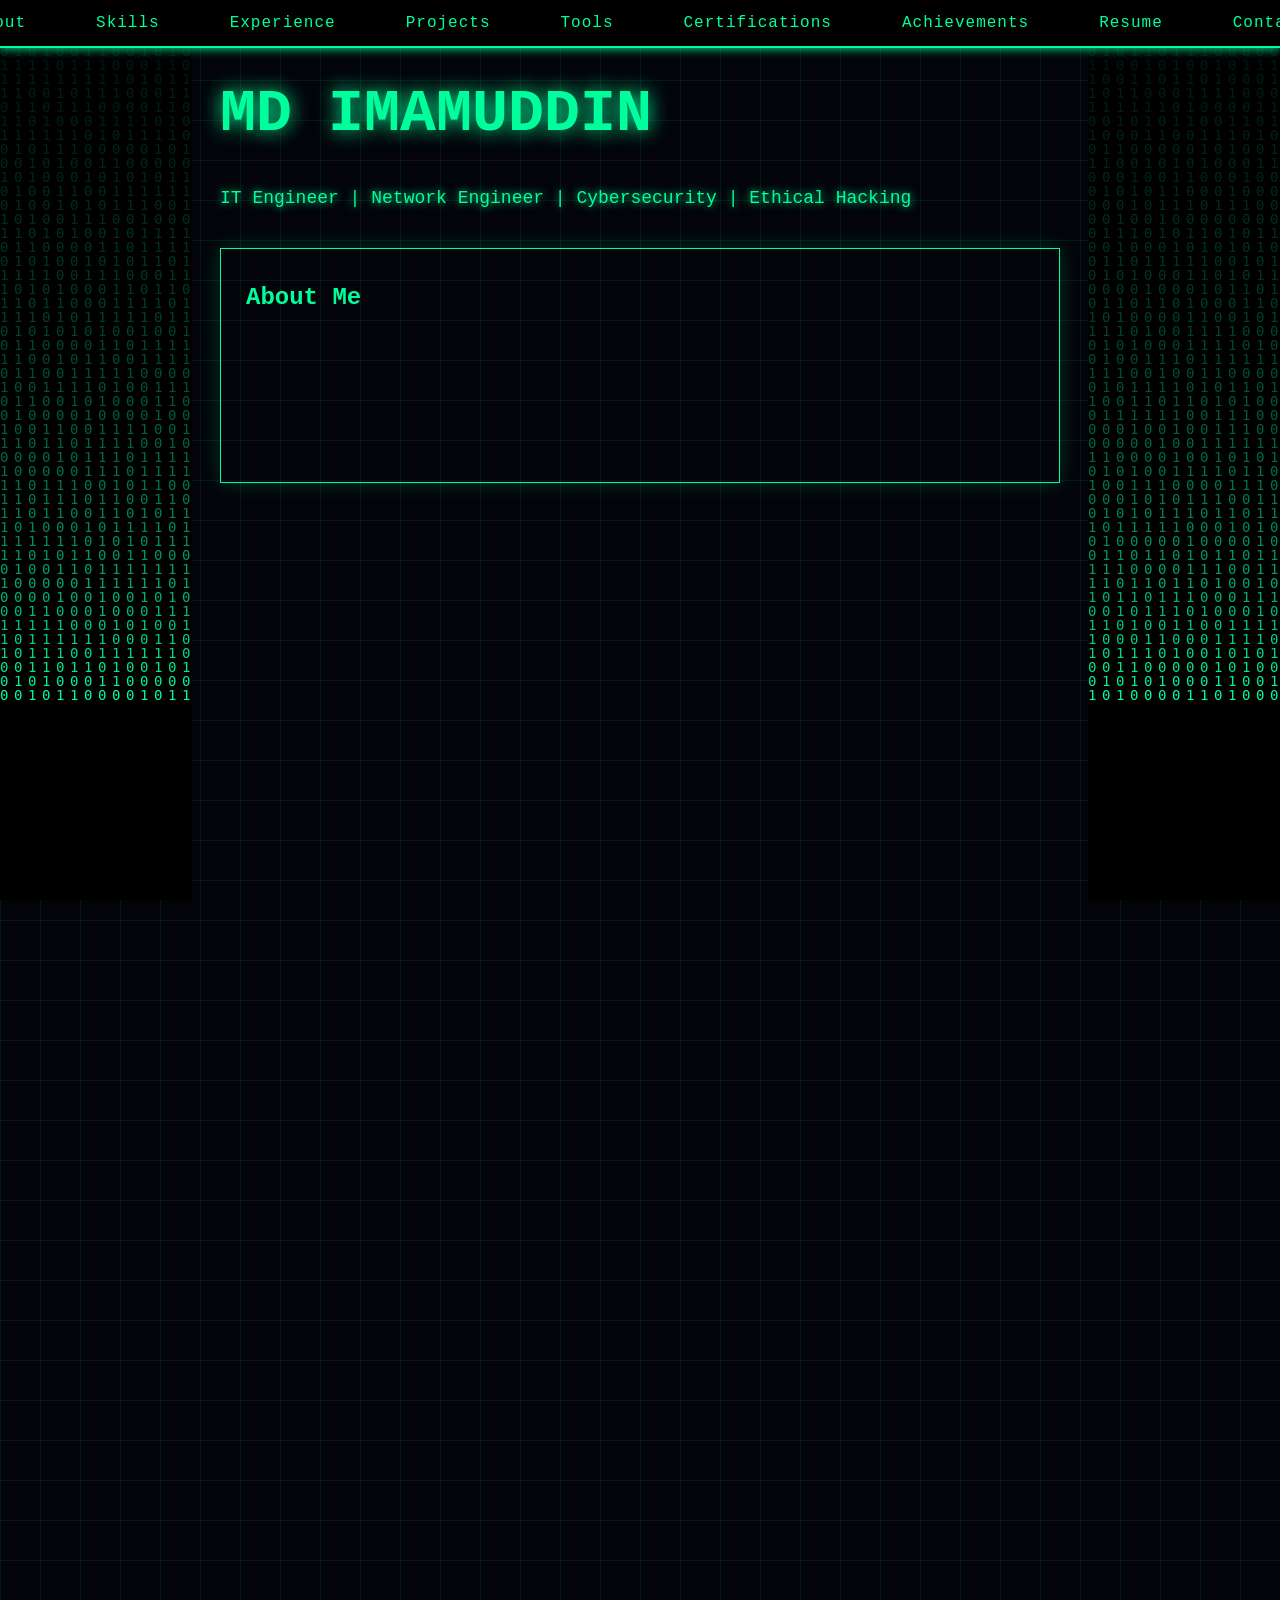
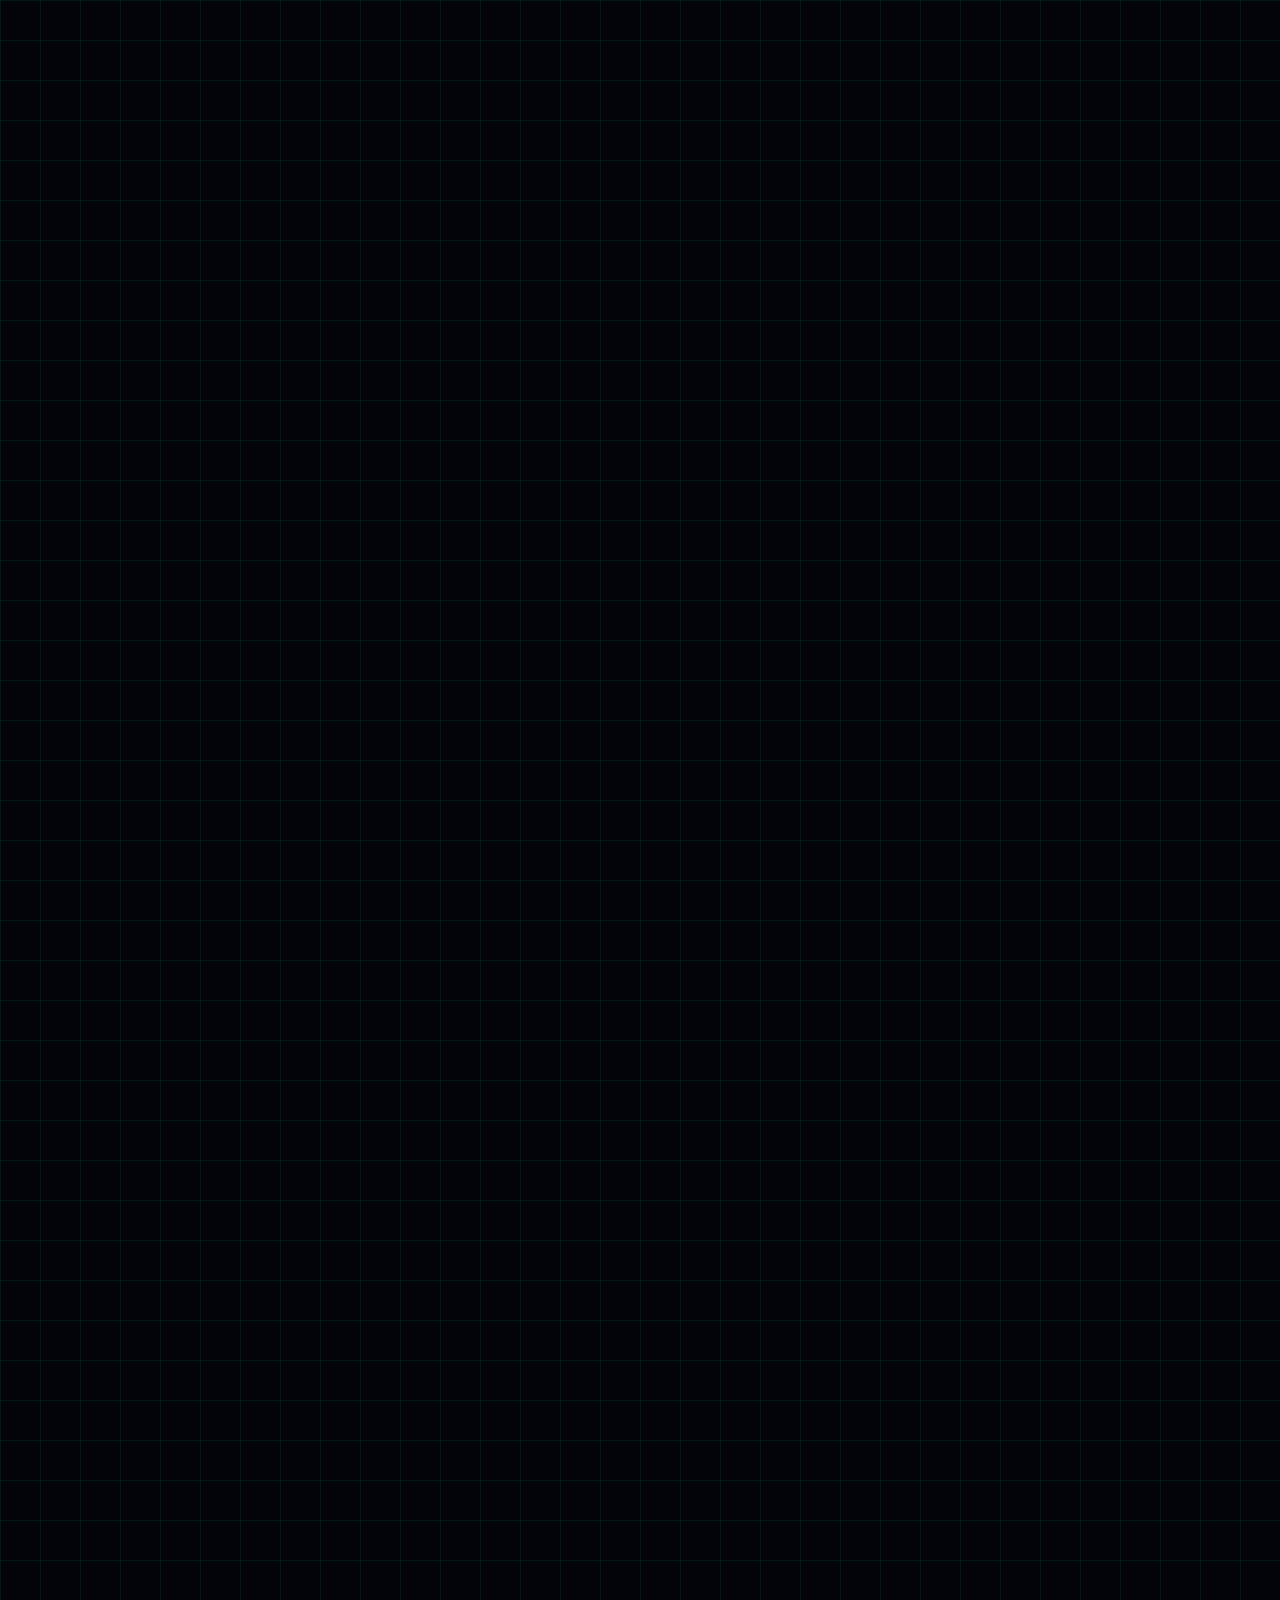
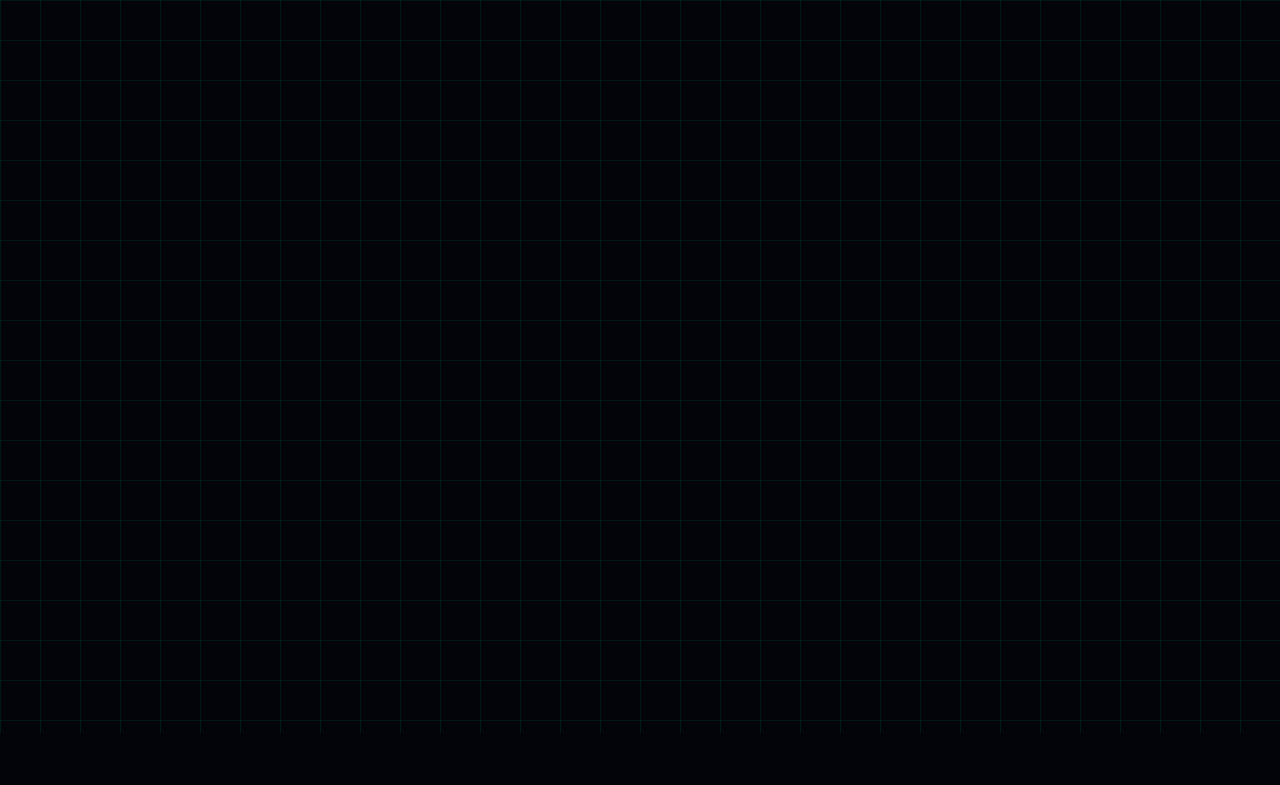
==== portfolio.html @ f70a4bce "Add files via upload" ====
<!DOCTYPE html>
<html lang="en">
<head>
<meta charset="UTF-8">
<title>MD IMAMUDDIN | Cyber Portfolio</title>
<link rel="stylesheet" href="style.css">
</head>

<body>
<div id="progressBar"></div>
<canvas id="matrixLeft"></canvas>
<canvas id="matrixRight"></canvas>

<nav>
<a href="#about">About</a>
<a href="#skills">Skills</a>
<a href="#experience">Experience</a>
<a href="#projects">Projects</a>
<a href="#tools">Tools</a>
<a href="#certification">Certifications</a>
<a href="#achievement">Achievements</a>
<a href="#resume">Resume</a>
<a href="#contact">Contact</a>
</nav>

<div class="container">

<h1 class="title glitch">MD IMAMUDDIN</h1>

<p class="subtitle type">
IT Engineer | Network Engineer | Cybersecurity | Ethical Hacking
</p>


<!-- ABOUT -->

<section id="about" class="box">

<h2 class="type">About Me</h2>

<p class="type">
Detail-oriented IT Engineer with 2+ years of experience in desktop support, 
networking, and large-scale government IT deployments. Strong expertise in incident management, 
system administration, and network troubleshooting, with a proven record of resolving 95%+ tickets within SLA and maintaining 99% system uptime.
Hands-on experience supporting biometric identification systems, Windows Server environments, VPNs, and IP-based networks. 
Currently pursuing BCA (Cloud & Security) with a career focus on Network & Cybersecurity roles.
</p>

</section>


<!-- SKILLS -->

<section id="skills" class="box">

<h2 class="type">Technical Skills</h2>

<div class="skill type">
<p>Operating Systems (Windows / Linux)</p>
<div class="bar"><div style="width:90%"></div></div>
</div>

<div class="skill type">
<p>Windows Server Administration</p>
<div class="bar"><div style="width:90%"></div></div>
</div>

<div class="skill type">
<p>Active Directory</p>
<div class="bar"><div style="width:85%"></div></div>
</div>

<div class="skill type">
<p>Networking (TCP/IP, DNS, DHCP, VPN)</p>
<div class="bar"><div style="width:90%"></div></div>
</div>

<div class="skill type">
<p>Routing Protocols (OSPF, RIP)</p>
<div class="bar"><div style="width:85%"></div></div>
</div>

<div class="skill type">
<p>Network Security / ACL</p>
<div class="bar"><div style="width:80%"></div></div>
</div>

<div class="skill type">
<p>Security & Monitoring (Kali Linux, Wireshark)</p>
<div class="bar"><div style="width:80%"></div></div>
</div>

<div class="skill type">
<p>Cloud & Virtualization (AWS EC2, VMware)</p>
<div class="bar"><div style="width:75%"></div></div>
</div>

</section>


<!-- EXPERIENCE -->

<section id="experience" class="box">

<h2 class="type">Professional Experience</h2>

<h3 class="type">IT Engineer – Transline Technologies Ltd.</h3>

<ul>
<li class="type">Managed enterprise IT infrastructure and networking</li>
<li class="type">Resolved hardware, software and network issues within SLA</li>
<li class="type">Configured VPN connectivity and IP networks</li>
<li class="type">Supported biometric systems and scanners</li>
</ul>

<h3 class="type">Desktop Support Engineer – VServ Infosystem Ltd.</h3>

<ul>
<li class="type">Provided L1/L2 support to 200+ corporate users</li>
<li class="type">Installed and configured Windows OS and drivers</li>
<li class="type">Managed VPN connectivity and remote desktop support</li>
<li class="type">Handled 500+ IT support tickets</li>
</ul>

</section>


<!-- PROJECTS -->

<section id="projects" class="box">
    

<h2 class="type">Networking & Infrastructure Labs & Projects</h2>
<div class="card type">

<h3>NCRB CrPIs (Criminal Procidure identification)</h3>

<p>
Provided IT infrastructure and network support for NCRB biometric
identification systems across multiple locations. Managed device
connectivity, VPN access and system troubleshooting ensuring
high availability of critical law-enforcement systems.
</p>

</div>

<div class="projects">

<div class="card type">
<h3>Active Directory Lab</h3>
<p>Configured Windows Server domain controller and user policies.</p>
</div>

<div class="card type">
<h3>WDS Deployment</h3>
<p>Network based Windows deployment using PXE boot.</p>
</div>

<div class="card type">
<h3>Enterprise Network Simulation</h3>
<p>Cisco Packet Tracer enterprise topology with VLAN & routing.</p>
</div>

<div class="card type">
<h3>OSPF Routing Lab</h3>
<p>Dynamic routing with multi-area OSPF configuration.</p>
</div>

<div class="card type">
<h3>HSRP Redundancy</h3>
<p>High availability gateway configuration using HSRP.</p>
</div>

<div class="card type">
<h3>GRE Tunnel</h3>
<p>Secure network tunneling configuration.</p>
</div>

</div>

</section>


<!-- TOOLS -->

<section id="tools" class="box">

<h2 class="type">Cybersecurity Tools</h2>

<div class="tools">

<div class="tool type">Kali Linux</div>
<div class="tool type">Wireshark</div>
<div class="tool type">Nmap</div>
<div class="tool type">Burp Suite</div>
<div class="tool type">Cisco Packet Tracer</div>
<div class="tool type">VMware</div>
<div class="tool type">Metasploit</div>
<div class="tool type">Nessus</div>

</div>

</section>


<!-- CERTIFICATIONS -->

<section id="certification" class="box">

<h2 class="type">Certifications</h2>

<ul>

<li class="type">CCNA – Routing & Switching</li>
<li class="type">Introduction to Ethical Hacking</li>
<li class="type">Introduction to Network Analysis</li>
<li class="type">Introduction to Generative AI</li>
<li class="type">Dark Web, Anonymity & Cryptocurrency – EC Council</li>

</ul>

</section>


<!-- ACHIEVEMENTS -->

<section id="achievement" class="box">

<h2 class="type">Achievements</h2>

<ul>

<li class="type">Maintained 99% infrastructure uptime</li>
<li class="type">Provided IT support to 200+ users</li>
<li class="type">Resolved 95%+ incidents within SLA</li>
<li class="type">Recognized for fast troubleshooting and support</li>

</ul>

</section>


<!-- RESUME -->

<section id="resume" class="box">

<h2 class="type">Resume</h2>

<a class="btn type" href="Imamuddin_IT-Engineer.docx" download>
Download Resume
</a>

</section>


<!-- CONTACT -->

<section id="contact" class="box">

<h2 class="type">Contact</h2>

<div class="contact-icons">

<a href="mailto:mdimamuddin4620@gmail.com" class="icon type">📧 Email</a>

<a href="https://www.linkedin.com/in/imam-tech-cybersecurity" target="_blank" class="icon type">💼 LinkedIn</a>

<a href="https://github.com/" target="_blank" class="icon type">💻 GitHub</a>

</div>

<p class="type">Location: New Delhi, India</p>

</section>

</div>

<script src="matrix.js"></script>
<canvas id="trail"></canvas>

</body>
</html>
---- style.css ----
body{
margin:0;
padding:0;
}

body{
background:#02040a;
color:#00ff9c;
font-family:Consolas,monospace;
margin:0;
padding:40px;

background-image:
linear-gradient(rgba(0,255,156,0.08) 1px, transparent 1px),
linear-gradient(90deg, rgba(0,255,156,0.08) 1px, transparent 1px);

background-size:40px 40px;
}

/* navbar */

nav{
position:fixed;
top:0;
left:0;
width:100%;
background:#000;
border-bottom:2px solid #00ff9c;
box-shadow:0 0 10px #00ff9c;
display:flex;
justify-content:center;
align-items:center;
gap:40px;
padding:14px 0;
z-index:100;
}

nav a{
color:#00ff9c;
text-decoration:none;
font-size:16px;
letter-spacing:1px;
}

nav a:hover{
text-shadow:
0 0 5px #00ff9c,
0 0 10px #00ff9c,
0 0 20px #00ff9c;
}

nav a{
color:#00ff9c;
margin:0 15px;
text-decoration:none;
}

nav a:hover{
text-shadow:0 0 10px #00ff9c;
}

/* container */

.container{
width:70%;
margin:auto;
}

/* title */

.title{
font-size:60px;
text-shadow:0 0 20px #00ff9c;
}

.subtitle{
font-size:18px;
margin-top:10px;
text-shadow:0 0 10px #00ff9c;
}

/* boxes */

.box{
border:1px solid #00ff9c;
padding:25px;
margin-top:40px;

box-shadow:0 0 20px #00ff9c33;

opacity:0;
transform:translateY(40px);
}

.box.show{
opacity:1;
transform:translateY(0);
transition:0.6s;
}

/* typing */

.type{
visibility:hidden;
display:block;
margin:10px 0;
}

/* skills */

.skill{
margin-top:15px;
}

.bar{
width:100%;
height:8px;
background:#111;
margin-top:5px;
}

.bar div{
height:8px;
background:#00ff9c;
}

/* projects */

.projects{
display:grid;
grid-template-columns:repeat(auto-fit,minmax(250px,1fr));
gap:20px;
}

.card{
border:1px solid #00ff9c;
padding:20px;
}

/* tools */

.tools{
display:grid;
grid-template-columns:repeat(auto-fit,minmax(120px,1fr));
gap:10px;
}

.tool{
border:1px solid #00ff9c;
padding:10px;
text-align:center;
}

/* button */

.btn{
display:inline-block;
padding:10px 20px;
border:1px solid #00ff9c;
color:#00ff9c;
text-decoration:none;
margin-top:10px;
}

.btn:hover{
box-shadow:0 0 10px #00ff9c;
}

/* contact */

.contact-icons{
display:flex;
gap:20px;
margin-top:15px;
}

.icon{
border:1px solid #00ff9c;
padding:10px 18px;
text-decoration:none;
color:#00ff9c;
}

/* MATRIX LEFT SIDE */

#matrixLeft{
position:fixed;
left:0;
top:0;
width:15%;
height:100%;
z-index:-1;
}

/* MATRIX RIGHT SIDE */

#matrixRight{
position:fixed;
right:0;
top:0;
width:15%;
height:100%;
z-index:-1;
}

#progressBar{

position:fixed;
top:0;
left:0;

height:4px;

background:#00ff9c;

width:0%;

z-index:999;

box-shadow:0 0 10px #00ff9c;

}

.glitch{

position:relative;

animation:glitch 2s infinite;

}

@keyframes glitch{

0%{text-shadow:2px 2px #00ff9c}
25%{text-shadow:-2px -2px #00e1ff}
50%{text-shadow:2px -2px #ff00c8}
75%{text-shadow:-2px 2px #00ff9c}
100%{text-shadow:2px 2px #00ff9c}

}

.reveal{

opacity:0;

transform:translateY(40px);

transition:1s ease;

}

.reveal.active{

opacity:1;

transform:translateY(0);

}

.bar div{

width:0;
transition:2s;

}

.click-effect{

position:fixed;

width:20px;
height:20px;

border:2px solid #00ff9c;

border-radius:50%;

pointer-events:none;

transform:translate(-50%,-50%);

animation:clickAnim 0.6s ease-out;

box-shadow:0 0 10px #00ff9c;

}

@keyframes clickAnim{

0%{
opacity:1;
transform:translate(-50%,-50%) scale(0.5);
}

100%{
opacity:0;
transform:translate(-50%,-50%) scale(4);
}

}
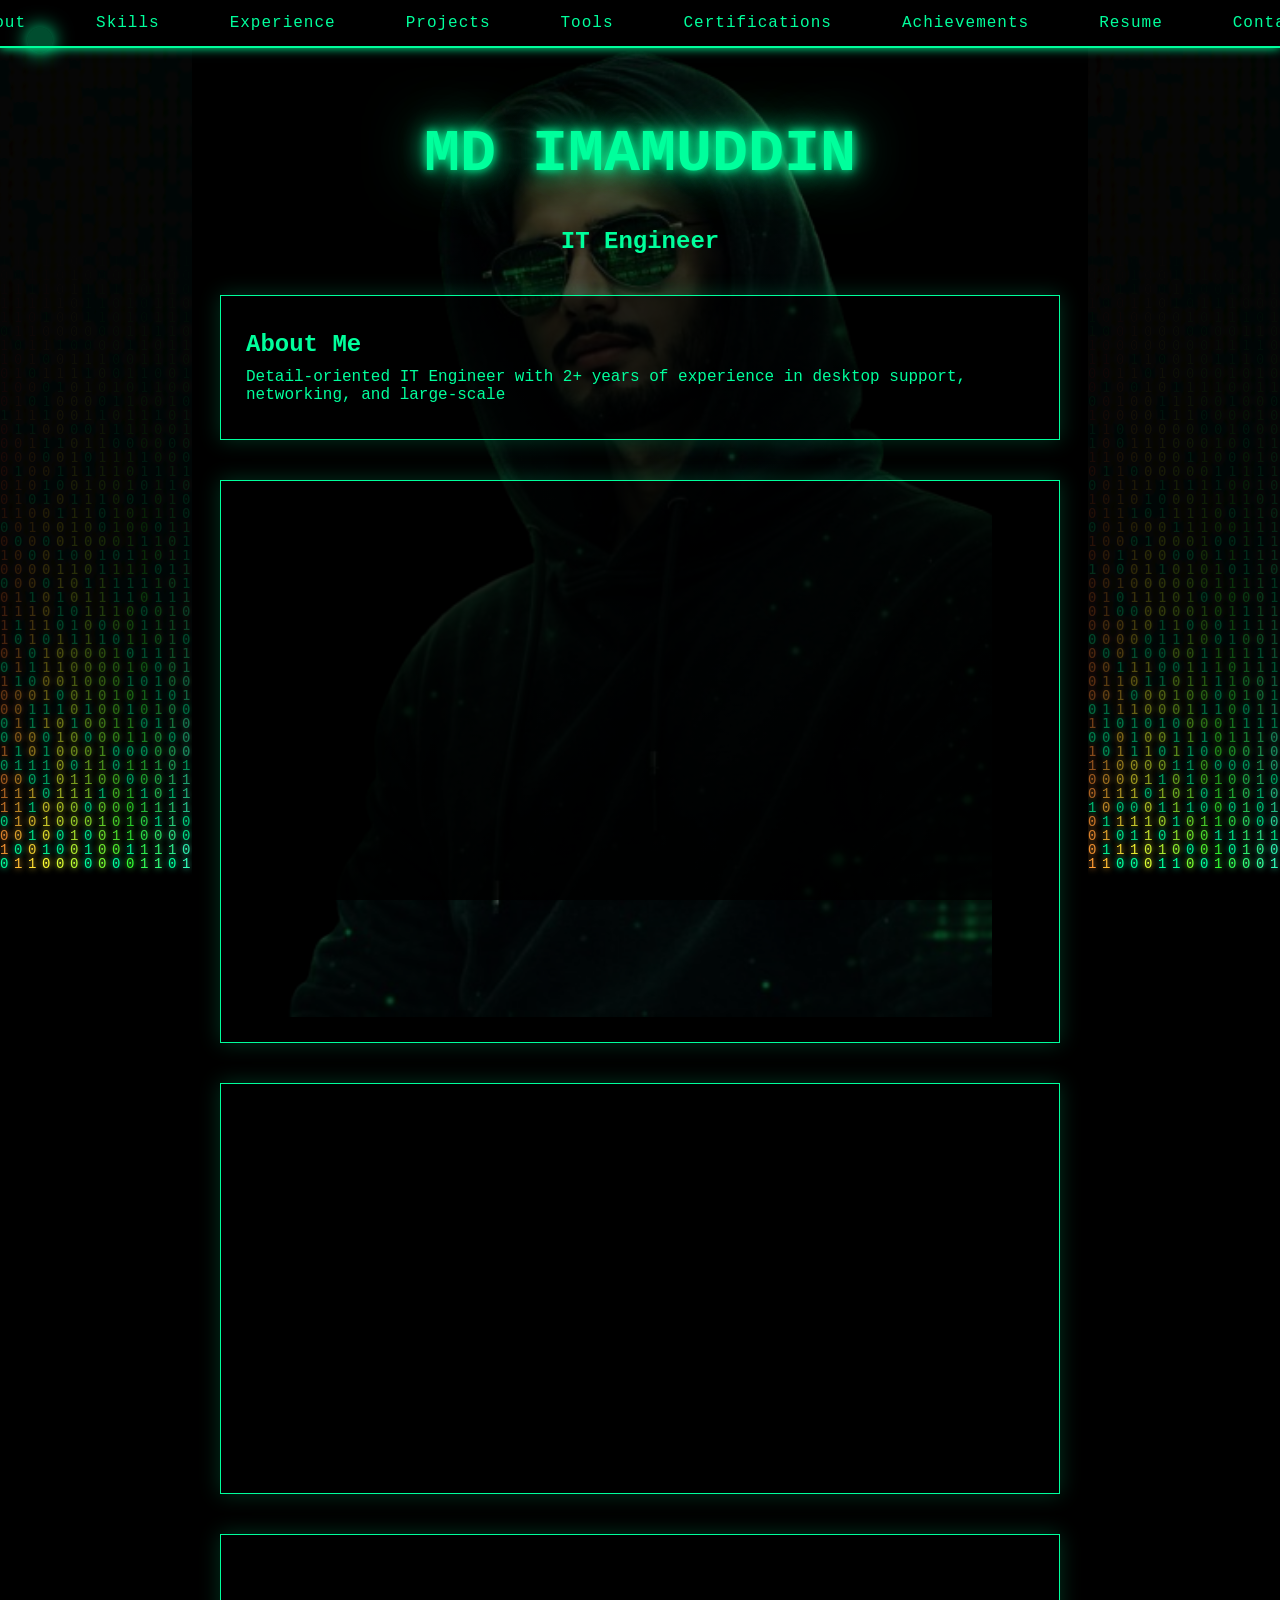
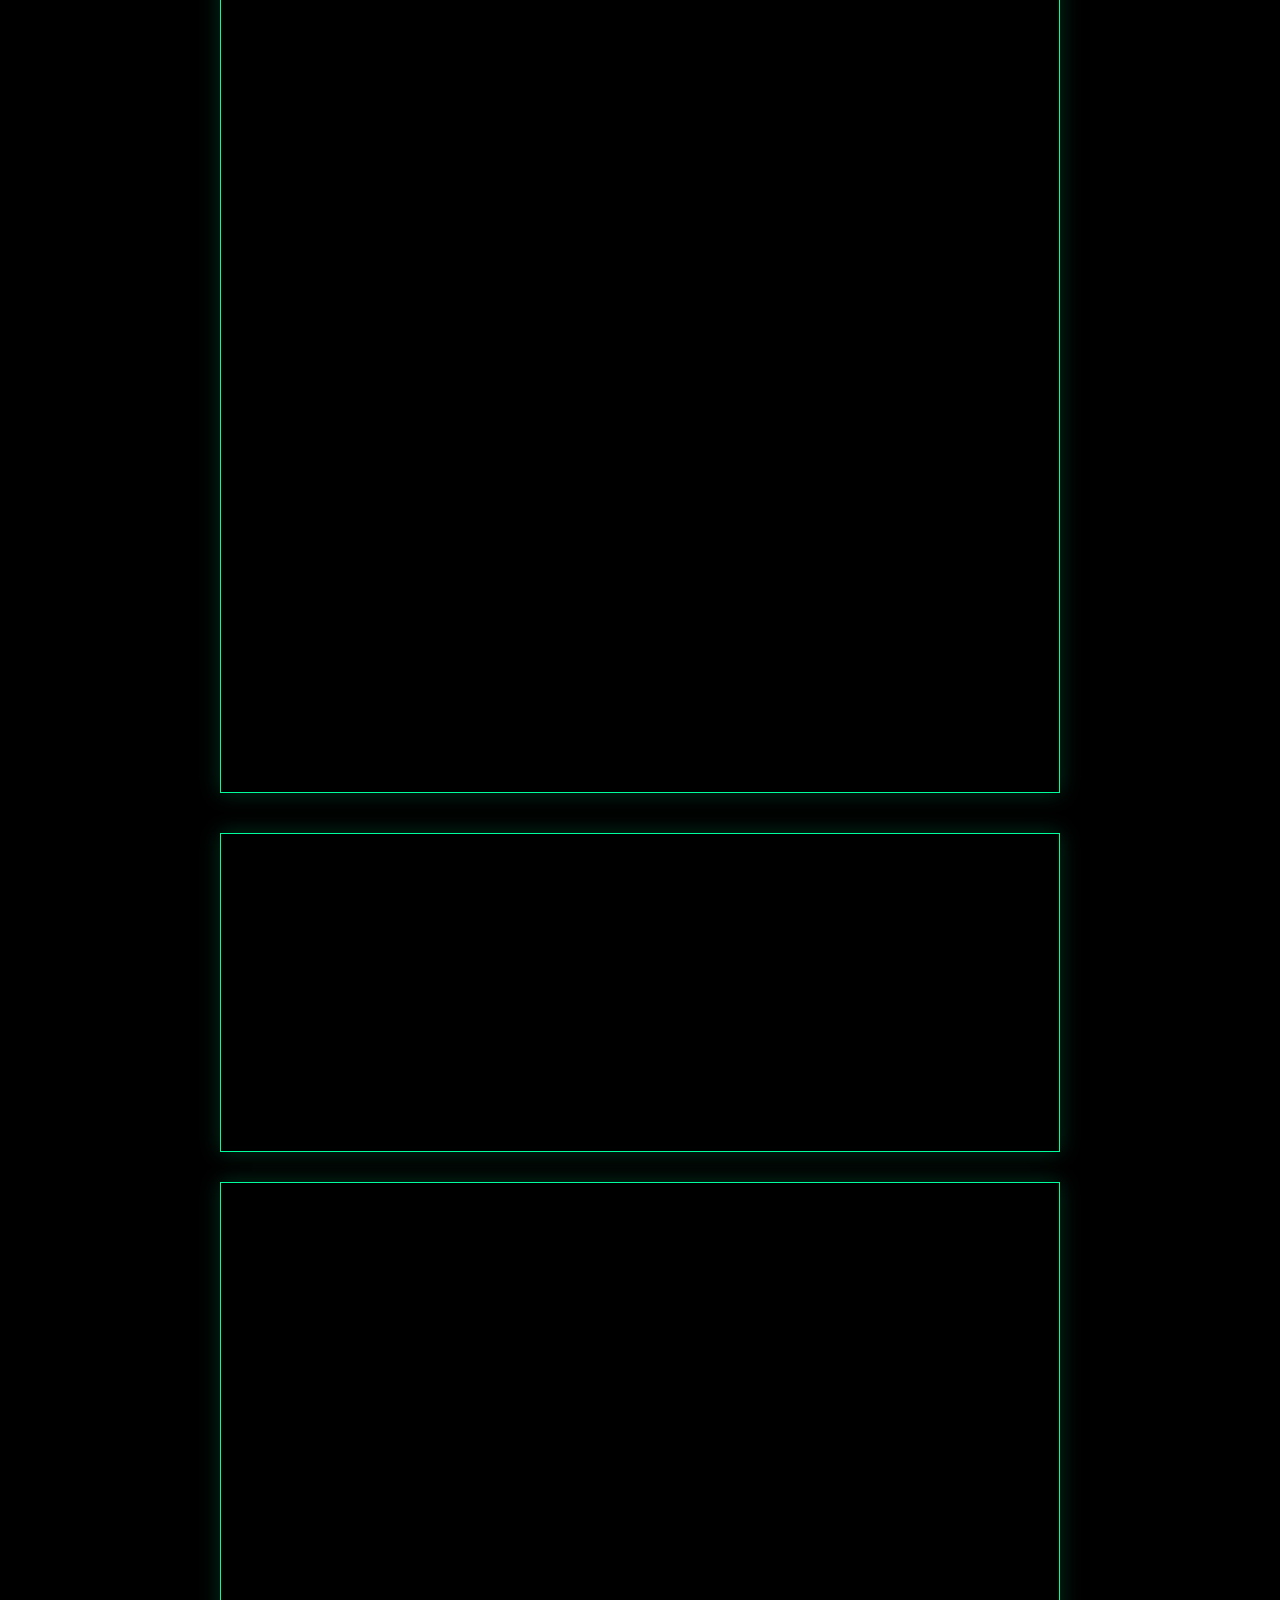
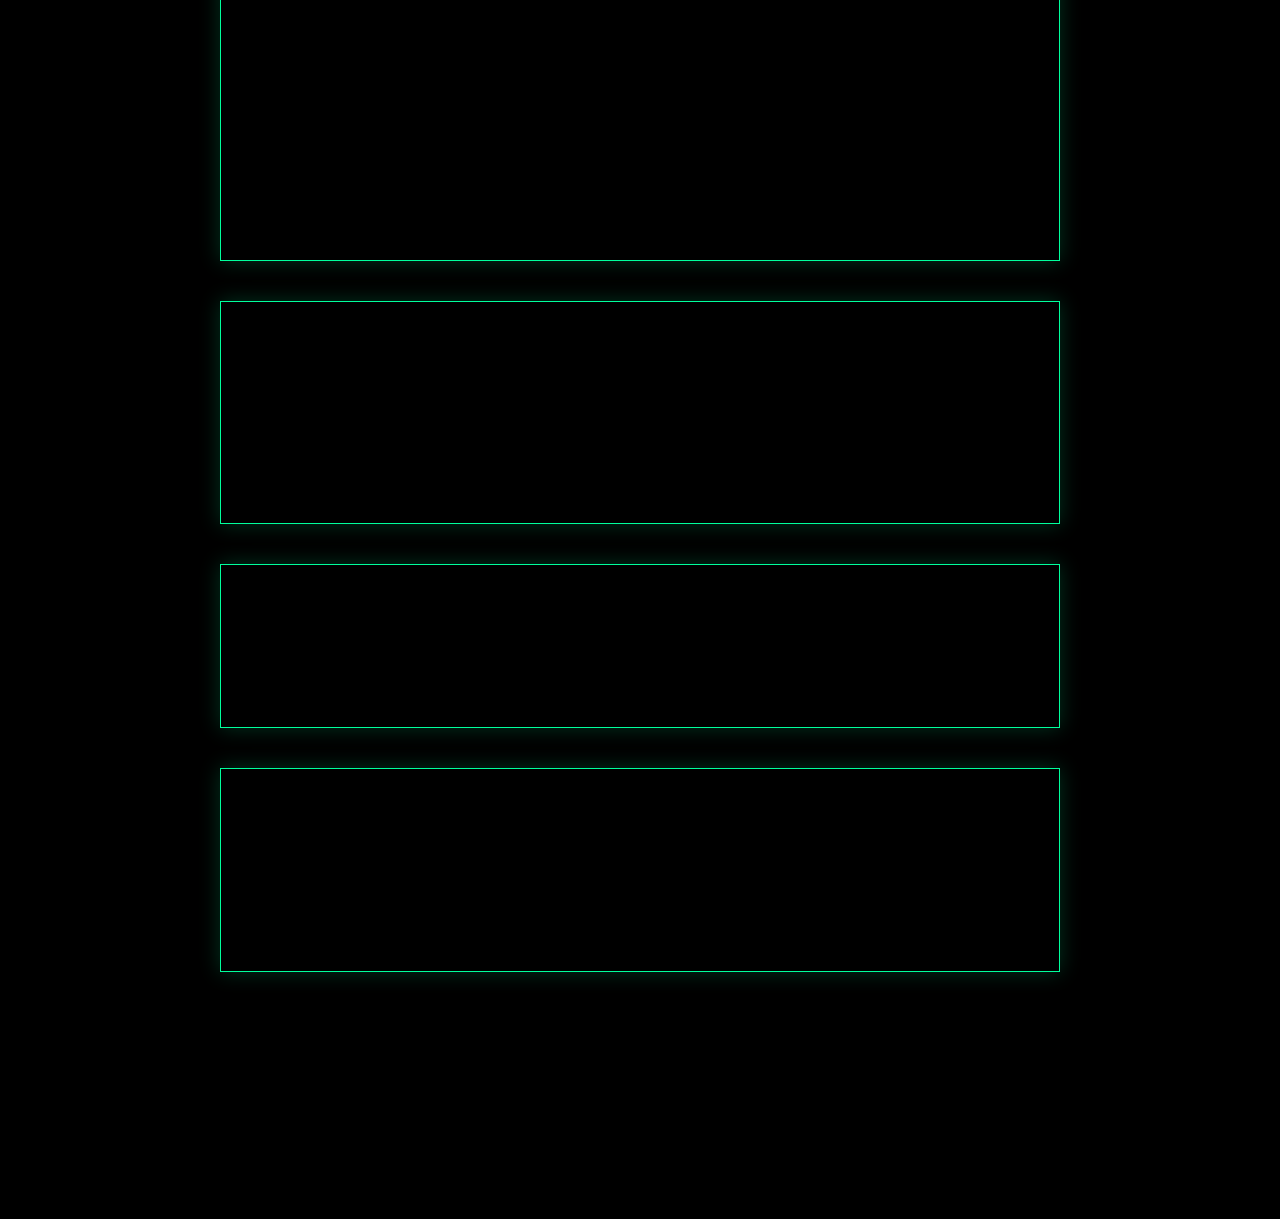
==== commit ab2cb20a: "Add files via upload" ====
--- a/portfolio.html
+++ b/portfolio.html
@@ -10,6 +10,8 @@
 <div id="progressBar"></div>
 <canvas id="matrixLeft"></canvas>
 <canvas id="matrixRight"></canvas>
+
+<div id="cursorGlow"></div>
 
 <nav>
 <a href="#about">About</a>
@@ -26,15 +28,12 @@
 <div class="container">
 
 <h1 class="title glitch">MD IMAMUDDIN</h1>
-
-<p class="subtitle type">
-IT Engineer | Network Engineer | Cybersecurity | Ethical Hacking
-</p>
+<h2 id="dynamicText"></h2>
 
 
 <!-- ABOUT -->
 
-<section id="about" class="box">
+<section id="about" class="box reveal">
 
 <h2 class="type">About Me</h2>
 
@@ -51,7 +50,7 @@
 
 <!-- SKILLS -->
 
-<section id="skills" class="box">
+<section id="skills" class="box reveal">
 
 <h2 class="type">Technical Skills</h2>
 
@@ -100,7 +99,7 @@
 
 <!-- EXPERIENCE -->
 
-<section id="experience" class="box">
+<section id="experience" class="box reveal">
 
 <h2 class="type">Professional Experience</h2>
 
@@ -127,7 +126,7 @@
 
 <!-- PROJECTS -->
 
-<section id="projects" class="box">
+<section id="projects" class="box reveal">
     
 
 <h2 class="type">Networking & Infrastructure Labs & Projects</h2>
@@ -183,20 +182,19 @@
 
 <!-- TOOLS -->
 
-<section id="tools" class="box">
+<section id="tools" class="box reveal">
 
 <h2 class="type">Cybersecurity Tools</h2>
 
-<div class="tools">
-
-<div class="tool type">Kali Linux</div>
-<div class="tool type">Wireshark</div>
-<div class="tool type">Nmap</div>
-<div class="tool type">Burp Suite</div>
-<div class="tool type">Cisco Packet Tracer</div>
-<div class="tool type">VMware</div>
-<div class="tool type">Metasploit</div>
-<div class="tool type">Nessus</div>
+<div class="tools" >
+  <a class="btn type" href="https://www.kali.org/get-kali/#kali-installer-images" target="_blank">Kali Linux</a>
+  <a class="btn type" href="https://www.wireshark.org/download.html" target="_blank">Wireshark</a>
+  <a class="btn type" href="https://nmap.org/download" target="_blank">Nmap</a>
+  <a class="btn type" href="https://portswigger.net/burp/documentation/desktop/getting-started/download-and-install" target="_blank">Burp Suite</a>
+  <a class="btn type" href="https://www.netacad.com/resources/lab-downloads?courseLang=en-US" target="_blank">Cisco Packet Tracer</a>
+  <a class="btn type" href="https://support.broadcom.com/group/ecx/productdownloads?subfamily=VMware%20Workstation%20Pro&freeDownloads=true" target="_blank">VMware</a>
+  <a class="btn type" href="https://www.metasploit.com/download" target="_blank">Metasploit</a>
+  <a class="btn type" href="https://www.tenable.com/downloads?loginAttempted=true" target="_blank">Nessus</a>
 
 </div>
 
@@ -204,27 +202,123 @@
 
 
 <!-- CERTIFICATIONS -->
-
-<section id="certification" class="box">
+<section id="certification" class="box reveal">
 
 <h2 class="type">Certifications</h2>
 
-<ul>
-
-<li class="type">CCNA – Routing & Switching</li>
-<li class="type">Introduction to Ethical Hacking</li>
-<li class="type">Introduction to Network Analysis</li>
-<li class="type">Introduction to Generative AI</li>
-<li class="type">Dark Web, Anonymity & Cryptocurrency – EC Council</li>
+<ul class="cert-list">
+<li class="cert-item">
+  <span class="type">CCNA - router and switching</span>
+  
+  <a href="Md Imamuddin Ansari.pdf" 
+     target="_blank" 
+     class="cert-link">
+     View Certificate
+  </a>
+</li>
+
+<li class="cert-item">
+  <span class="type">Introduction to dark web operation - Security Blue Team</span>
+  
+  <a href="https://elearning.securityblue.team/home/certificate/310251743" 
+     target="_blank" 
+     class="cert-link">
+     View Certificate
+  </a>
+</li>
+
+  <li class="cert-item">
+  <span class="type">Introduction to Network Analysis - Security Blue team</span>
+  
+  <a href="https://elearning.securityblue.team/home/certificate/313759656" 
+     target="_blank" 
+     class="cert-link">
+     View Certificate
+  </a>
+</li>
+ <li class="cert-item">
+  <span class="type">Introduction to Vulnerability Management - Security Blue Team</span>
+  
+  <a href="https://elearning.securityblue.team/home/certificate/250829393" 
+     target="_blank" 
+     class="cert-link">
+     View Certificate
+  </a>
+</li>
+
+  <li class="cert-item">
+  <span class="type">Introduction to Ethical Hacking - Great Learning</span>
+  
+  <a href="https://www.mygreatlearning.com/certificate/JPHLKSHD" 
+     target="_blank" 
+     class="cert-link">
+     View Certificate
+  </a>
+</li>
+
+ <li class="cert-item">
+  <span class="type">Introduction to Generative AI - Google</span>
+  
+  <a href="https://www.cloudskillsboost.google/public_profiles/df5e71a4-2f2a-478e-a90d-e59c31397db9/badges/8429306?utm_medium=social&utm_source=linkedin&utm_campaign=" 
+     target="_blank" 
+     class="cert-link">
+     View Certificate
+  </a>
+</li>
+
+ <li class="cert-item">
+  <span class="type">Introduction to Responsible AI - Google</span>
+  
+  <a href="https://www.skills.google/public_profiles/df5e71a4-2f2a-478e-a90d-e59c31397db9/badges/8429436?utm_medium=social&utm_source=linkedin&utm_campaign=ql-social-share" 
+     target="_blank" 
+     class="cert-link">
+     View Certificate
+  </a>
+</li>
+
+
+ <li class="cert-item">
+  <span class="type">Prompt Design in Vertex AI - Google</span>
+  
+  <a href="https://www.skills.google/public_profiles/df5e71a4-2f2a-478e-a90d-e59c31397db9/badges/19852924?utm_medium=social&utm_source=linkedin&utm_campaign=ql-social-share" 
+     target="_blank" 
+     class="cert-link">
+     View Certificate
+  </a>
+</li>
+
+<li class="cert-item">
+  <span class="type">Introduction to Dark Web, Anonymity, and Cryptocurrency - EC Council</span>
+  
+  <a href="https://learn.eccouncil.org/certificate/0e5863c7-64a2-4035-b420-295a2864cec4?logged=true" 
+     target="_blank" 
+     class="cert-link">
+     View Certificate
+  </a>
+</li>
+
+
+ <li class="cert-item">
+  <span class="type">Generative AI: Introduction and Applications – IBM</span>
+  
+  <a href="https://www.coursera.org/account/accomplishments/verify/5Z1XQDN8043T" 
+     target="_blank" 
+     class="cert-link">
+     View Certificate
+  </a>
+  </li>
+  
+  <li class="cert-item"><span class="type"></span>
+  <a class="btn type" href="certification.html" target="_blank">View Cert-gallery</a>
+</li>
 
 </ul>
 
 </section>
 
-
 <!-- ACHIEVEMENTS -->
 
-<section id="achievement" class="box">
+<section id="achievement" class="box reveal">
 
 <h2 class="type">Achievements</h2>
 
@@ -242,20 +336,21 @@
 
 <!-- RESUME -->
 
-<section id="resume" class="box">
+<section id="resume" class="box reveal">
 
 <h2 class="type">Resume</h2>
 
 <a class="btn type" href="Imamuddin_IT-Engineer.docx" download>
 Download Resume
 </a>
+<a class="btn type" href="https://docs.google.com/document/d/1fwPkrwfjASaBvTsQHTqU4_ablDVWKPor/edit#bookmark=id.1ij1h2ec1bj" target="_blank" >View Resume</a>
 
 </section>
 
 
 <!-- CONTACT -->
 
-<section id="contact" class="box">
+<section id="contact" class="box reveal">
 
 <h2 class="type">Contact</h2>
 
@@ -274,6 +369,45 @@
 </section>
 
 </div>
+<audio id="clickSound" src="click.mp3" preload="auto"></audio>
+<script>
+const roles = [
+  "IT Engineer    ","Network Engineer   ","Tech & Security Enthusiast    ",
+"BCA Cloud & Security   "
+];
+
+let i = 0;
+let j = 0;
+let current = "";
+let isDeleting = false;
+
+function typeEffect() {
+  let speed = 100;
+
+  if (!isDeleting && j <= roles[i].length) {
+    current = roles[i].substring(0, j++);
+  } else if (isDeleting && j >= 0) {
+    current = roles[i].substring(0, j--);
+    speed = 50;
+  }
+
+  document.getElementById("dynamicText").innerText = current;
+
+  if (j === roles[i].length) {
+    isDeleting = true;
+    speed = 1500; // pause
+  }
+
+  if (j === 0 && isDeleting) {
+    isDeleting = false;
+    i = (i + 1) % roles.length;
+  }
+
+  setTimeout(typeEffect, speed);
+}
+
+typeEffect();
+</script>
 
 <script src="matrix.js"></script>
 <canvas id="trail"></canvas>
--- a/style.css
+++ b/style.css
@@ -4,19 +4,22 @@
 }
 
 body{
-background:#02040a;
-color:#00ff9c;
-font-family:Consolas,monospace;
-margin:0;
-padding:40px;
-
-background-image:
-linear-gradient(rgba(0,255,156,0.08) 1px, transparent 1px),
-linear-gradient(90deg, rgba(0,255,156,0.08) 1px, transparent 1px);
-
-background-size:40px 40px;
-}
-
+  margin:0;
+  padding:40px;
+  font-family:Consolas,monospace;
+  color:#00ff9c;
+
+  background:
+    linear-gradient(rgba(0,0,0,0.6), rgba(0,0,0,0.85)),
+    url("Portfolio Logo.png");
+
+  background-size: 55%;              /* 🔥 thoda bada */
+  background-position: center 25%;   /* 🔥 face center */
+  background-repeat: no-repeat;
+  background-attachment: fixed;
+
+  background-color:#000;
+}
 /* navbar */
 
 nav{
@@ -66,11 +69,29 @@
 margin:auto;
 }
 
+.container{
+  margin-top: 80px; /* navbar ke hisaab se */
+}
+
+.container {
+  overflow: visible;
+}
+
 /* title */
 
 .title{
-font-size:60px;
-text-shadow:0 0 20px #00ff9c;
+  font-size:60px;
+  text-align:center;
+
+  text-shadow:
+    0 0 10px #00ff9c,
+    0 0 25px #00ff9c,
+    0 0 60px rgba(0,255,156,0.6);
+}
+
+#dynamicText{
+  text-align:center;
+  margin-bottom:40px;
 }
 
 .subtitle{
@@ -82,20 +103,35 @@
 /* boxes */
 
 .box{
-border:1px solid #00ff9c;
-padding:25px;
-margin-top:40px;
-
-box-shadow:0 0 20px #00ff9c33;
-
-opacity:0;
-transform:translateY(40px);
-}
-
+  border:2px solid #00ff9c;
+  padding:25px;
+  margin-top:40px;
+
+  background: rgba(0,0,0,0.5);
+
+  animation: rgbGlow 4s infinite linear; /* 🔥 main effect */
+  animation: rgbGlow 6s infinite ease-in-out;
+}
+.box h2{
+  animation: rgbText 4s infinite linear;
+}
+
+@keyframes rgbText{
+  0%{ color:#00ff9c }
+  25%{ color:#00e1ff }
+  50%{ color:#ff00c8 }
+  75%{ color:#00ff9c }
+  100%{ color:#00ff9c }
+}
 .box.show{
 opacity:1;
 transform:translateY(0);
 transition:0.6s;
+}
+
+.box {
+  height: auto;
+  min-height: auto;
 }
 
 /* typing */
@@ -140,9 +176,15 @@
 /* tools */
 
 .tools{
-display:grid;
-grid-template-columns:repeat(auto-fit,minmax(120px,1fr));
-gap:10px;
+  display: flex;
+  flex-wrap: wrap;   /* 🔥 next line allowed */
+  justify-content: center;
+  gap: 20px;
+}
+
+.tools .btn{
+  min-width: 140px;
+  text-align: center;
 }
 
 .tool{
@@ -150,6 +192,7 @@
 padding:10px;
 text-align:center;
 }
+
 
 /* button */
 
@@ -297,4 +340,316 @@
 transform:translate(-50%,-50%) scale(4);
 }
 
+}
+
+.cert-item {
+  display: flex;
+  justify-content: space-between;
+  align-items: center;
+}
+
+.cert-link{
+  color:#00ff9c;
+  border:2px solid #00ff9c;
+  padding:6px 14px;
+  text-decoration:none;
+  font-size:12px;
+  white-space:nowrap;
+
+  position:relative;
+  overflow:hidden;
+
+  transition:0.3s;
+
+  box-shadow:
+    0 0 5px #00ff9c,
+    inset 0 0 5px #00ff9c;
+}
+
+.cert-link:hover{
+  color:#000;
+  background:#00ff9c;
+
+  box-shadow:
+    0 0 10px #00ff9c,
+    0 0 25px #00ff9c,
+    0 0 50px #00ff9c;
+}
+
+.cert-link::before{
+  content:"";
+  position:absolute;
+  top:0;
+  left:-100%;
+  width:100%;
+  height:100%;
+
+  background:linear-gradient(
+    120deg,
+    transparent,
+    rgba(0,255,156,0.6),
+    transparent
+  );
+
+  transition:0.5s;
+}
+
+.cert-link:hover::before{
+  left:100%;
+}
+
+.cert-link{
+  animation: rgbGlow 6s infinite ease-in-out;
+}
+
+/* 🔥 IMPORTANT FIX */
+#matrixLeft, #matrixRight {
+  pointer-events: none;
+}
+
+/* CERT LIST */
+.cert-list {
+  list-style: none;
+  padding: 0;
+}
+
+/* EACH ITEM */
+.cert-item {
+  display: flex;
+  justify-content: space-between;
+  align-items: center;
+  margin: 10px 0;
+  gap: 10px;
+}
+
+/* TEXT */
+.cert-item span {
+  flex: 1;
+}
+
+/* BUTTON */
+.cert-link {
+  color: #00ff9c;
+  border: 1px solid #00ff9c;
+  padding: 4px 10px;
+  text-decoration: none;
+  font-size: 12px;
+  white-space: nowrap;
+  transition: 0.3s;
+  position: relative;
+  z-index: 10;
+}
+
+.cert-link:hover {
+  background: #00ff9c;
+  color: black;
+  box-shadow: 0 0 10px #00ff9c;
+}
+
+/* 🔥 MOST IMPORTANT FIX */
+#matrixLeft, #matrixRight {
+  pointer-events: none;
+}
+
+/* SAFETY */
+.box {
+  position: relative;
+  z-index: 2;
+}
+
+
+#certification {
+  position: relative;
+  z-index: 5;
+}
+
+#certification {
+  margin-top: 30px;
+}
+
+
+
+.hidden-btn {
+  opacity: 0;
+  pointer-events: none;
+  transition: 0.3s;
+}
+
+.cert-link {
+  opacity: 0;
+  pointer-events: none;
+  transition: 0.4s;
+}
+
+
+.box {
+  border:1px solid #00ff9c;
+  padding:25px;
+  margin-top:40px;
+  box-shadow:0 0 20px #00ff9c33;
+}
+
+/* 🔥 SCROLL ANIMATION */
+.reveal {
+  opacity: 0;
+  transform: translateY(50px);
+  transition: 0.8s ease;
+}
+
+.reveal.active {
+  opacity: 1;
+  transform: translateY(0);
+}
+
+.reveal.left { transform: translateX(-80px); }
+.reveal.right { transform: translateX(80px); }
+
+.reveal.left.active,
+.reveal.right.active {
+  transform: translateX(0);
+}
+
+/* ===================== */
+/* GLOW CURSOR */
+/* ===================== */
+
+#cursorGlow {
+  position: fixed;
+  width: 25px;
+  height: 25px;
+  border-radius: 50%;
+  background: rgba(0,255,156,0.3);
+  box-shadow: 0 0 20px #00ff9c;
+  pointer-events: none;
+  transform: translate(-50%, -50%);
+  z-index: 9999;
+}
+
+/* ===================== */
+/* 3D HOVER */
+/* ===================== */
+
+.box {
+  transition: transform 0.2s ease, box-shadow 0.2s ease;
+  transform-style: preserve-3d;
+}
+
+.box:hover {
+  box-shadow: 0 0 25px #00ff9c;
+}
+
+/* ===================== */
+/* BUTTON GLOW */
+/* ===================== */
+
+.cert-link, .btn, .icon {
+  position: relative;
+  overflow: hidden;
+}
+
+.cert-link::before,
+.btn::before,
+.icon::before {
+  content: "";
+  position: absolute;
+  width: 0%;
+  height: 100%;
+  background: #00ff9c;
+  left: 0;
+  top: 0;
+  transition: 0.3s;
+  z-index: -1;
+}
+
+.cert-link:hover::before,
+.btn:hover::before,
+.icon:hover::before {
+  width: 100%;
+}
+
+.cert-link:hover,
+.btn:hover,
+.icon:hover {
+  color: black;
+}
+.resume-buttons {
+  display: flex;
+  justify-content: space-between; /* 🔥 left-right */
+  align-items: center;
+  margin-top: 20px;
+}
+
+/* mobile responsive */
+@media (max-width: 600px) {
+  .resume-buttons {
+    flex-direction: column;
+    gap: 10px;
+  }
+}
+
+.tools-container {
+  display: flex;
+  flex-wrap: nowrap;
+  gap: 20px;
+  overflow-x: auto;
+}
+
+.tool-box {
+  min-width: 150px;
+  flex: 0 0 auto;
+
+  display: flex;
+  align-items: center;
+  justify-content: center;
+
+  padding: 20px;
+  border: 2px solid #00ff9c;
+  color: #00ff9c;
+  text-decoration: none;   /* underline hata */
+  cursor: pointer;
+
+  transition: 0.3s;
+}
+
+.tool-box:hover {
+  background: #00ff9c;
+  color: #000;
+  box-shadow: 0 0 15px #00ff9c;
+}
+
+html{
+  scroll-behavior: smooth;
+}
+
+@keyframes rgbGlow {
+  0% {
+    box-shadow: 0 0 10px #00ff9c, 0 0 20px #00ff9c;
+    border-color: #00ff9c;
+  }
+  25% {
+    box-shadow: 0 0 10px #00e1ff, 0 0 20px #00e1ff;
+    border-color: #00e1ff;
+  }
+  50% {
+    box-shadow: 0 0 10px #ff00c8, 0 0 20px #ff00c8;
+    border-color: #ff00c8;
+  }
+  75% {
+    box-shadow: 0 0 10px #00ff9c, 0 0 20px #00ff9c;
+    border-color: #00ff9c;
+  }
+  100% {
+    box-shadow: 0 0 10px #00ff9c, 0 0 20px #00ff9c;
+    border-color: #00ff9c;
+  }
+}
+
+
+/*Covert into RGB All text */
+@keyframes rgbTextGlow {
+  0%   { color:#00ff9c; text-shadow:0 0 5px #00ff9c, 0 0 10px #00ff9c; }
+  25%  { color:#00e1ff; text-shadow:0 0 5px #00e1ff, 0 0 10px #00e1ff; }
+  50%  { color:#ff00c8; text-shadow:0 0 5px #ff00c8, 0 0 10px #ff00c8; }
+  75%  { color:#00ff9c; text-shadow:0 0 5px #00ff9c, 0 0 10px #00ff9c; }
+  100% { color:#00ff9c; text-shadow:0 0 5px #00ff9c, 0 0 10px #00ff9c; }
 }
